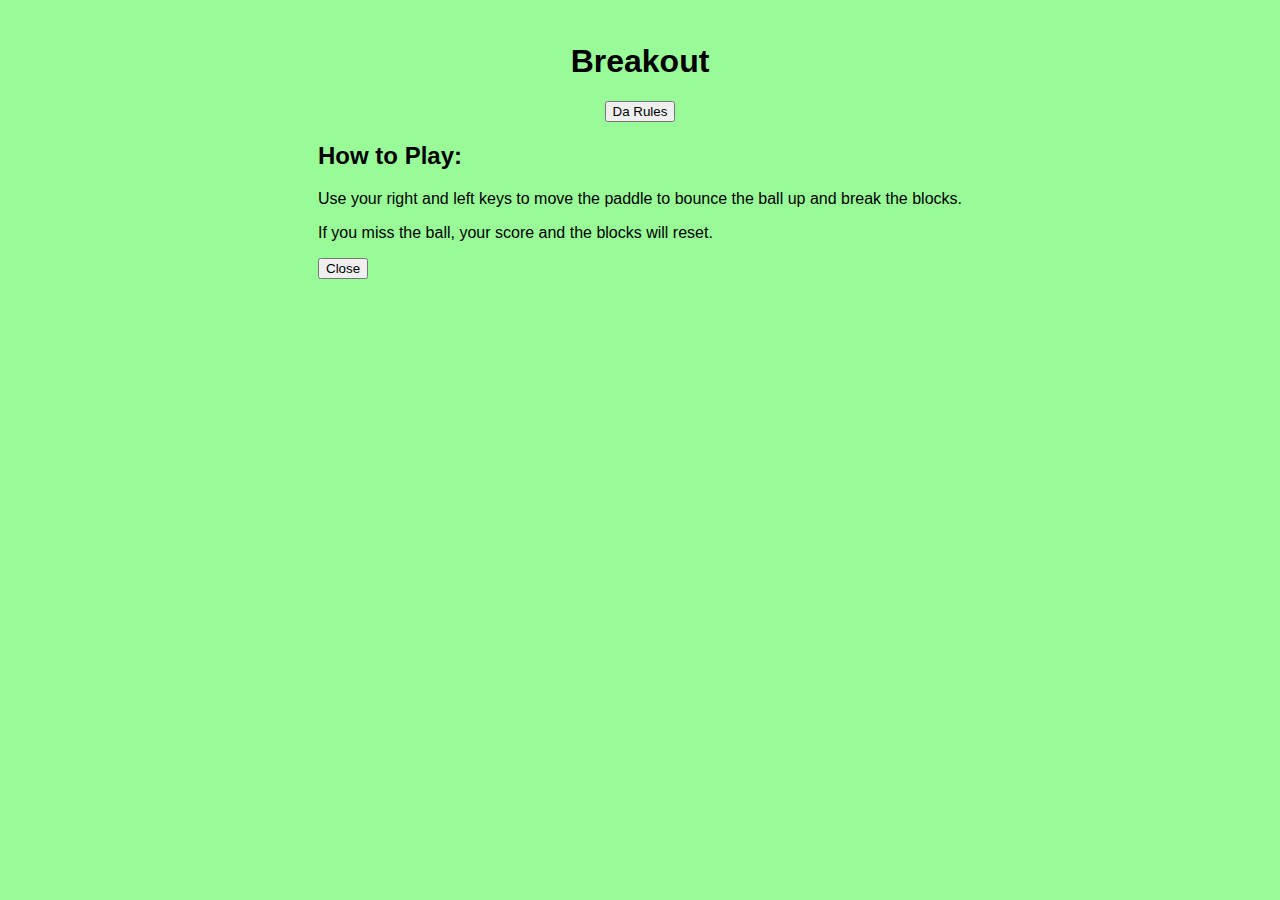
==== breakout.html @ 5f971f78 "add" ====
<!DOCTYPE html>
<html lang="en">

    <head>
        <meta charset="UTF-8">
        <meta name="viewport" content="width=device-width, initial-scale=1.0">
        <title>Breakout</title>
        <link rel="stylesheet" href="css/breakout.css">
    </head>

    <body>
        <h1>Breakout</h1>
        <!--Creates a button to show the rules-->
        <button id="rules-btn" class="btn rules-btn">Da Rules</button>
        <!--If the rules button is clicked, this will pop out-->
        <div id="rules" class="rules">
            <h2>How to Play:</h2>
            <p>Use your right and left keys to move the paddle to bounce the ball up and break the blocks.</p>
            <p>If you miss the ball, your score and the blocks will reset.</p>
            <button id="close-btn" class="btn">Close</button>
        </div>

        <!--Creates a canvas 600x800 pixels big-->
        <canvas id="canvas" width="800" height="600"></canvas>
    </body>
    <script src="js/breakout.js"></script>

</html>
---- css/breakout.css ----
* {
    box-sizing: border-box;
}

body {
    background-color: palegreen;
    display: flex;
    flex-direction: column;
    align-items: center;
    justify-content: center;
    min-height: 100vh;
    margin: 0;
    font-family:Verdana, Geneva, Tahoma, sans-serif;
    
}
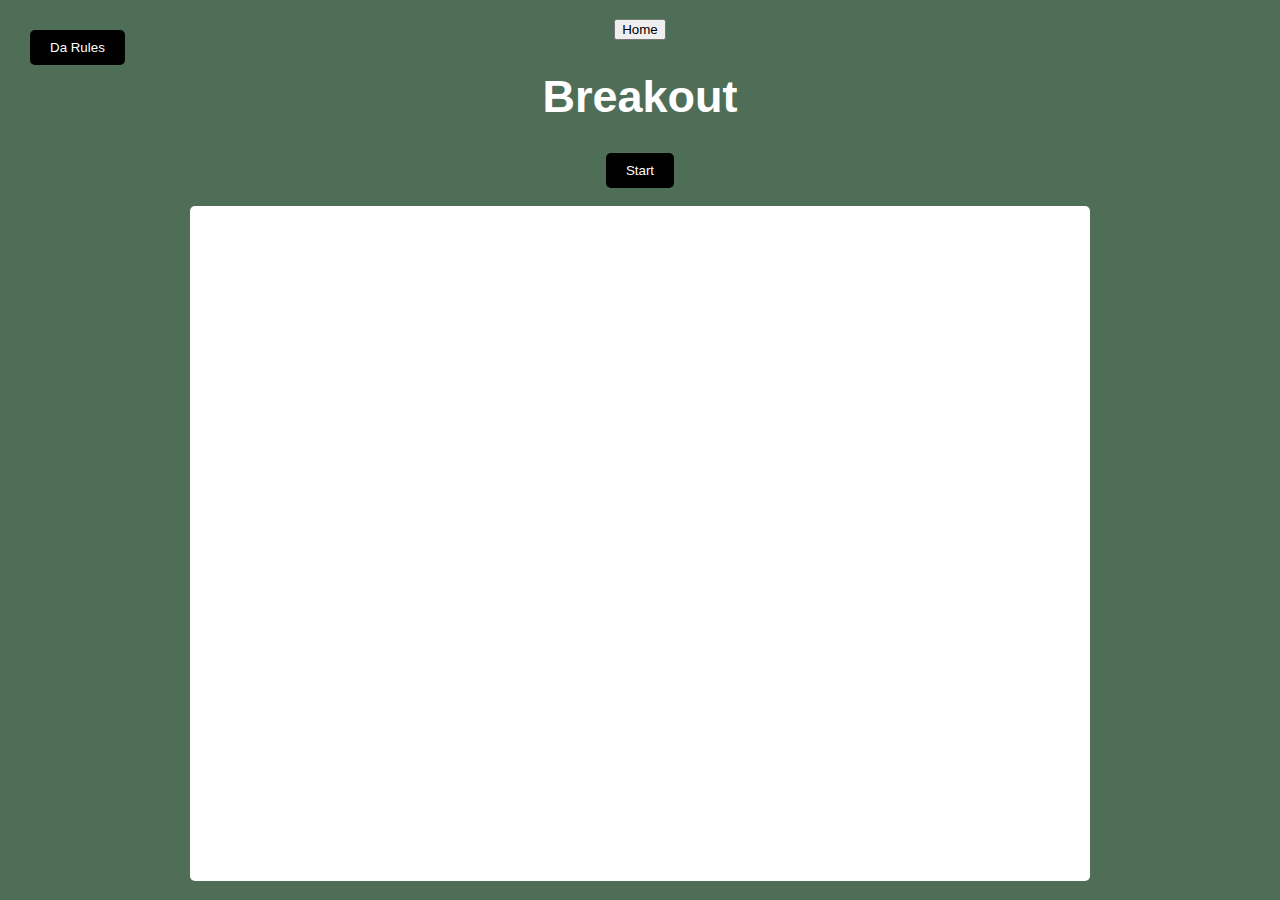
==== commit dbca3ee1: "add" ====
--- a/breakout.html
+++ b/breakout.html
@@ -9,6 +9,9 @@
     </head>
 
     <body>
+        <a href = "https://thepicantemexican.github.io/website2/">
+            <button class = "home-btn">Home</button>
+        </a>
         <h1>Breakout</h1>
         <!--Creates a button to show the rules-->
         <button id="rules-btn" class="btn rules-btn">Da Rules</button>
@@ -20,6 +23,13 @@
             <button id="close-btn" class="btn">Close</button>
         </div>
 
+        <button id="start-replay-btn" class="btn">Start</button>
+        <br>
+
+        <div id = "popup" class = "popup">
+
+        </div>
+
         <!--Creates a canvas 600x800 pixels big-->
         <canvas id="canvas" width="800" height="600"></canvas>
     </body>
--- a/css/breakout.css
+++ b/css/breakout.css
@@ -3,7 +3,7 @@
 }
 
 body {
-    background-color: palegreen;
+    background-color: #4E6E58;
     display: flex;
     flex-direction: column;
     align-items: center;
@@ -11,5 +11,58 @@
     min-height: 100vh;
     margin: 0;
     font-family:Verdana, Geneva, Tahoma, sans-serif;
-    
+}
+
+canvas {
+    background: white;
+    display: block;
+    border-radius: 5px;
+    height: 75vh;
+    width: 100vh;
+}
+
+h1 {
+    font-size: 45px;
+    color: white;
+}
+
+.btn {
+    cursor: pointer;
+    border: 0;
+    padding: 10px 20px;
+    background: black;
+    color: white;
+    border-radius: 5px;
+}
+
+.btn:hover {
+    background: #333;
+}
+
+.btn:active {
+    transform: scale(0.9);
+}
+
+.rules-btn {
+    position: absolute;
+    top:30px;
+    left:30px;
+}
+
+.rules {
+    position: absolute;
+    top: 0;
+    left: 0;
+    background-color: #C490D1;
+    color: white;
+    min-height: 100vh;
+    width: 400px;
+    padding: 20px;
+    line-height: 1.5;
+    transform: translateX(-400px);
+    transition: transform 0.4s ease-in-out;
+}
+
+.rules.show {
+    transform: translateX(0);
 }